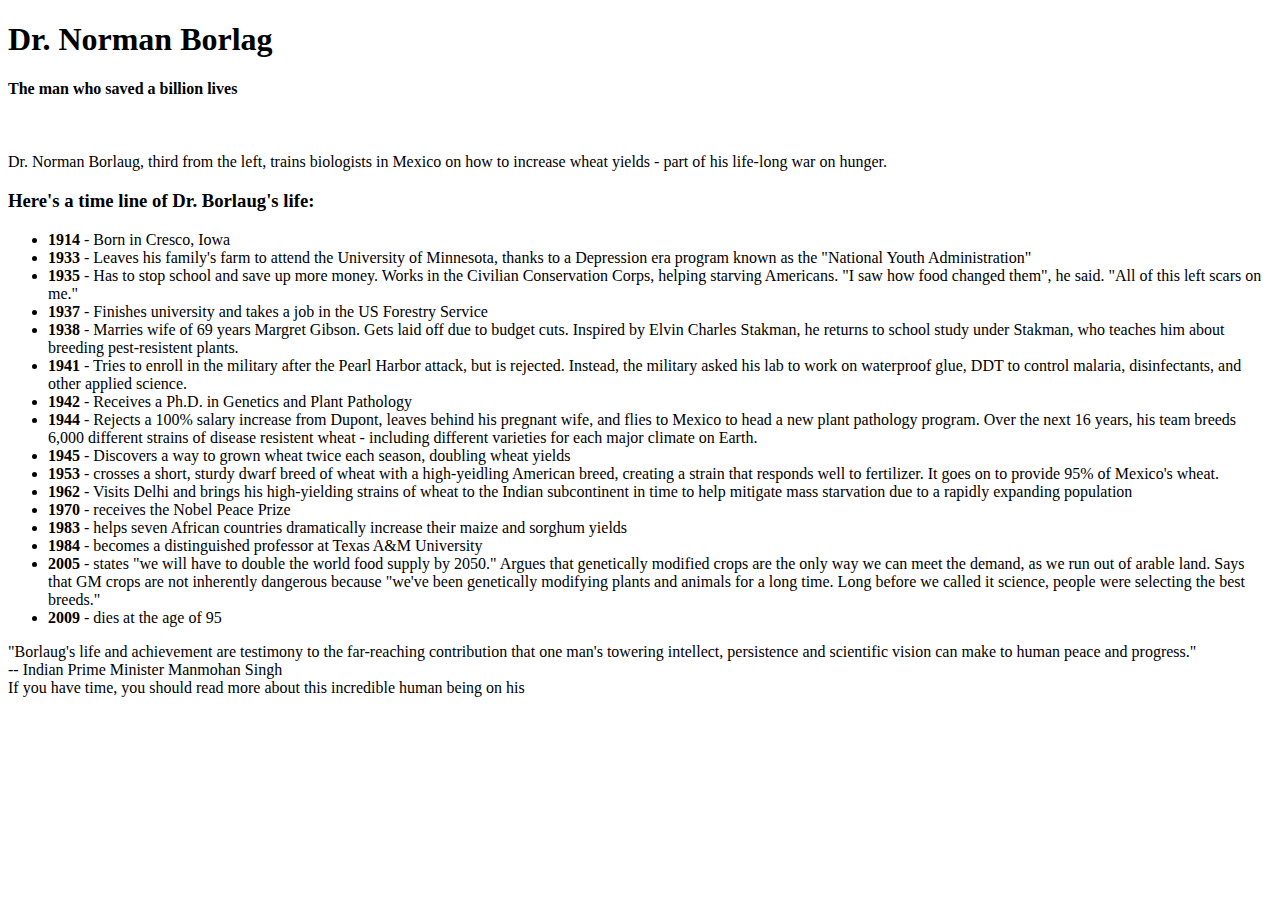
==== tribute-page/index.html @ de0eeeb4 "Added files from previous directory" ====
<!DOCTYPE html>
<html lang="en">
<head>
    <meta charset="UTF-8">
    <meta http-equiv="X-UA-Compatible" content="IE=edge">
    <meta name="viewport" content="width=device-width, initial-scale=1.0">
    <title>Tribute page</title>
    <link rel="stylesheet" href="style.css">
</head>
<body>
    <div class="header-container">
        <div class="header">
            <h1>Dr. Norman Borlag</h1>
            <h4>The man who saved a billion lives</h4>
        </div>     
    </div>
    <div class="image-container">
        <div class="image">
            <img src="https://cdn.freecodecamp.org/testable-projects-fcc/images/tribute-page-main-image.jpg" alt="">
            <p>Dr. Norman Borlaug, third from the left, trains biologists in Mexico on how to increase wheat yields - part of his life-long war on hunger.</p>
        </div>
    </div>
    <div class="main-container">
        <div class="headline">
            <h3>Here's a time line of Dr. Borlaug's life:</h3>
        </div>
        <ul class="biography">
            <li><strong>1914 </strong>- Born in Cresco, Iowa</li>
            <li><strong>1933 </strong> - Leaves his family's farm to attend the University of Minnesota, thanks to a Depression era program known as the "National Youth Administration"</li>
            <li>
                <strong>1935 </strong> - Has to stop school and save up more money. Works in the Civilian Conservation Corps, helping starving Americans. "I saw how food changed them", he said. "All of this left scars on me."
            </li>
            <li><strong>1937 </strong> - Finishes university and takes a job in the US Forestry Service</li>
            <li><strong>1938 </strong> - Marries wife of 69 years Margret Gibson. Gets laid off due to budget cuts. Inspired by Elvin Charles Stakman, he returns to school study under Stakman, who teaches him about breeding pest-resistent plants.</li>
            <li><strong>1941 </strong> - Tries to enroll in the military after the Pearl Harbor attack, but is rejected. Instead, the military asked his lab to work on waterproof glue, DDT to control malaria, disinfectants, and other applied science.</li>
            <li><strong>1942 </strong> - Receives a Ph.D. in Genetics and Plant Pathology</li>
            <li><strong>1944 </strong> - Rejects a 100% salary increase from Dupont, leaves behind his pregnant wife, and flies to Mexico to head a new plant pathology program. Over the next 16 years, his team breeds 6,000 different strains of disease resistent wheat - including different varieties for each major climate on Earth.
            </li>
            <li><strong>1945 </strong> - Discovers a way to grown wheat twice each season, doubling wheat yields</li>
            <li><strong>1953 </strong> - crosses a short, sturdy dwarf breed of wheat with a high-yeidling American breed, creating a strain that responds well to fertilizer. It goes on to provide 95% of Mexico's wheat.</li>
            <li><strong>1962 </strong> - Visits Delhi and brings his high-yielding strains of wheat to the Indian subcontinent in time to help mitigate mass starvation due to a rapidly expanding population</li>
            <li><strong>1970 </strong> - receives the Nobel Peace Prize</li>
            <li><strong>1983</strong> - helps seven African countries dramatically increase their maize and sorghum yields</li>
            <li><strong>1984 </strong> - becomes a distinguished professor at Texas A&M University</li>
            <li><strong>2005 </strong> -  states "we will have to double the world food supply by 2050." Argues that genetically modified crops are the only way we can meet the demand, as we run out of arable land. Says that GM crops are not inherently dangerous because "we've been genetically modifying plants and animals for a long time. Long before we called it science, people were selecting the best breeds."</li>
            <li><strong>2009 </strong> - dies at the age of 95</li>
        </ul>
        <div class="quote">
            <div class="quote-text">
                "Borlaug's life and achievement are testimony to the far-reaching contribution that one man's towering intellect, persistence and scientific vision can make to human peace and progress."
            </div>
            <div class="qoute-author">-- Indian Prime Minister Manmohan Singh</div>
        </div>
        <div class="footer">
            If you have time, you should read more about this incredible human being on his 
            <a href="https://en.wikipedia.org/wiki/Norman_Borlaug"></a>
        </div>
    </div> 
</body>
</html>
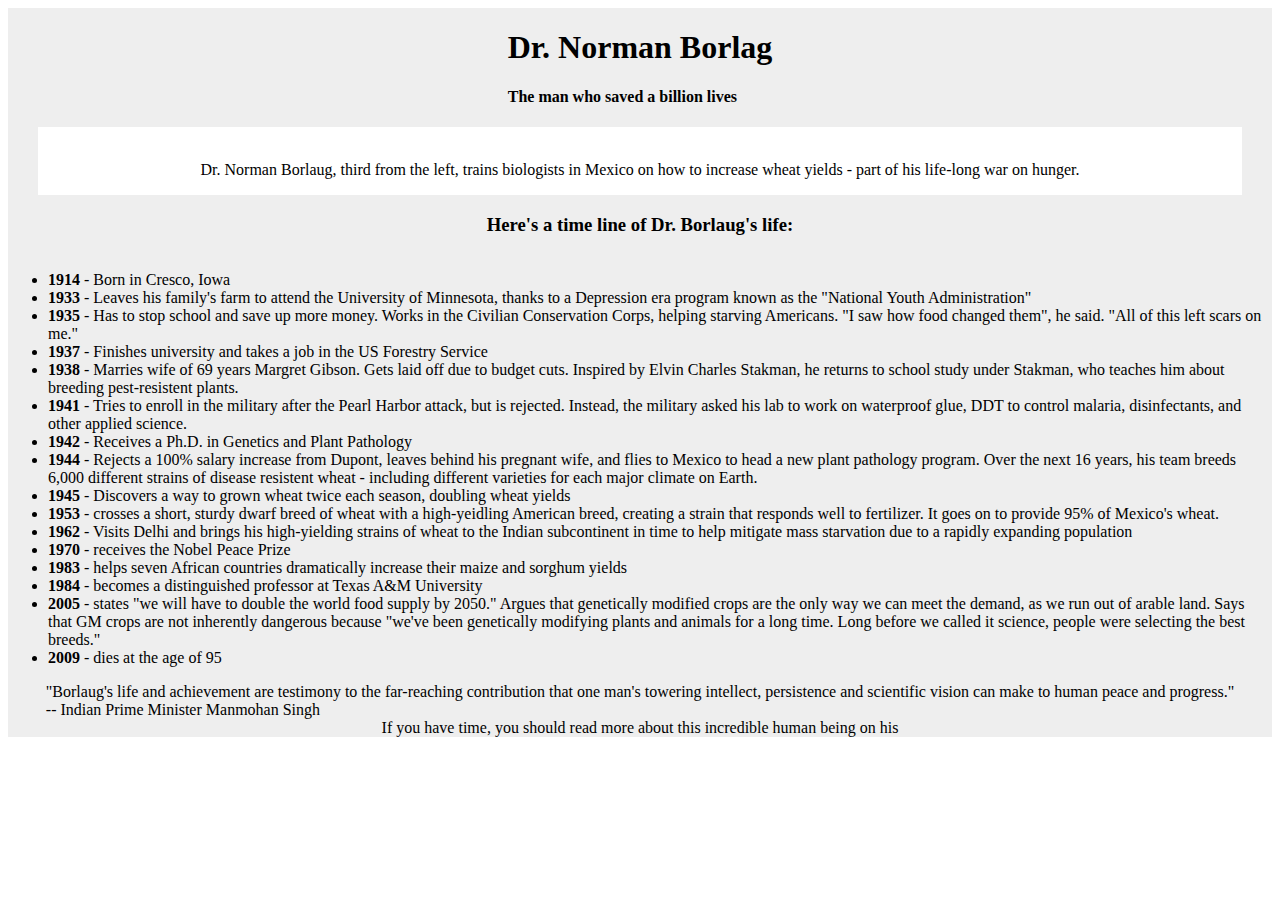
==== commit 9731a5f7: "Add background color and flexbox" ====
--- a/tribute-page/index.html
+++ b/tribute-page/index.html
@@ -8,53 +8,56 @@
     <link rel="stylesheet" href="style.css">
 </head>
 <body>
-    <div class="header-container">
-        <div class="header">
-            <h1>Dr. Norman Borlag</h1>
-            <h4>The man who saved a billion lives</h4>
-        </div>     
+    <div class="main">
+        <div class="header-container">
+            <div class="header">
+                <h1  id="title">Dr. Norman Borlag</h1>
+                <h4>The man who saved a billion lives</h4>
+            </div>     
+        </div>
+        <div class="image-container">
+            <div class="image">
+                <img src="https://cdn.freecodecamp.org/testable-projects-fcc/images/tribute-page-main-image.jpg" alt="">
+                <p>Dr. Norman Borlaug, third from the left, trains biologists in Mexico on how to increase wheat yields - part of his life-long war on hunger.</p>
+            </div>
+        </div>
+        <div class="main-container">
+            <div class="headline">
+                <h3>Here's a time line of Dr. Borlaug's life:</h3>
+            </div>
+            <ul class="biography">
+                <li><strong>1914 </strong>- Born in Cresco, Iowa</li>
+                <li><strong>1933 </strong> - Leaves his family's farm to attend the University of Minnesota, thanks to a Depression era program known as the "National Youth Administration"</li>
+                <li>
+                    <strong>1935 </strong> - Has to stop school and save up more money. Works in the Civilian Conservation Corps, helping starving Americans. "I saw how food changed them", he said. "All of this left scars on me."
+                </li>
+                <li><strong>1937 </strong> - Finishes university and takes a job in the US Forestry Service</li>
+                <li><strong>1938 </strong> - Marries wife of 69 years Margret Gibson. Gets laid off due to budget cuts. Inspired by Elvin Charles Stakman, he returns to school study under Stakman, who teaches him about breeding pest-resistent plants.</li>
+                <li><strong>1941 </strong> - Tries to enroll in the military after the Pearl Harbor attack, but is rejected. Instead, the military asked his lab to work on waterproof glue, DDT to control malaria, disinfectants, and other applied science.</li>
+                <li><strong>1942 </strong> - Receives a Ph.D. in Genetics and Plant Pathology</li>
+                <li><strong>1944 </strong> - Rejects a 100% salary increase from Dupont, leaves behind his pregnant wife, and flies to Mexico to head a new plant pathology program. Over the next 16 years, his team breeds 6,000 different strains of disease resistent wheat - including different varieties for each major climate on Earth.
+                </li>
+                <li><strong>1945 </strong> - Discovers a way to grown wheat twice each season, doubling wheat yields</li>
+                <li><strong>1953 </strong> - crosses a short, sturdy dwarf breed of wheat with a high-yeidling American breed, creating a strain that responds well to fertilizer. It goes on to provide 95% of Mexico's wheat.</li>
+                <li><strong>1962 </strong> - Visits Delhi and brings his high-yielding strains of wheat to the Indian subcontinent in time to help mitigate mass starvation due to a rapidly expanding population</li>
+                <li><strong>1970 </strong> - receives the Nobel Peace Prize</li>
+                <li><strong>1983</strong> - helps seven African countries dramatically increase their maize and sorghum yields</li>
+                <li><strong>1984 </strong> - becomes a distinguished professor at Texas A&M University</li>
+                <li><strong>2005 </strong> -  states "we will have to double the world food supply by 2050." Argues that genetically modified crops are the only way we can meet the demand, as we run out of arable land. Says that GM crops are not inherently dangerous because "we've been genetically modifying plants and animals for a long time. Long before we called it science, people were selecting the best breeds."</li>
+                <li><strong>2009 </strong> - dies at the age of 95</li>
+            </ul>
+            <div class="quote">
+                <div class="quote-text">
+                    "Borlaug's life and achievement are testimony to the far-reaching contribution that one man's towering intellect, persistence and scientific vision can make to human peace and progress."
+                </div>
+                <div class="qoute-author">-- Indian Prime Minister Manmohan Singh</div>
+            </div>
+            <div class="footer">
+                If you have time, you should read more about this incredible human being on his 
+                <a href="https://en.wikipedia.org/wiki/Norman_Borlaug"></a>
+            </div>
+        </div> 
     </div>
-    <div class="image-container">
-        <div class="image">
-            <img src="https://cdn.freecodecamp.org/testable-projects-fcc/images/tribute-page-main-image.jpg" alt="">
-            <p>Dr. Norman Borlaug, third from the left, trains biologists in Mexico on how to increase wheat yields - part of his life-long war on hunger.</p>
-        </div>
-    </div>
-    <div class="main-container">
-        <div class="headline">
-            <h3>Here's a time line of Dr. Borlaug's life:</h3>
-        </div>
-        <ul class="biography">
-            <li><strong>1914 </strong>- Born in Cresco, Iowa</li>
-            <li><strong>1933 </strong> - Leaves his family's farm to attend the University of Minnesota, thanks to a Depression era program known as the "National Youth Administration"</li>
-            <li>
-                <strong>1935 </strong> - Has to stop school and save up more money. Works in the Civilian Conservation Corps, helping starving Americans. "I saw how food changed them", he said. "All of this left scars on me."
-            </li>
-            <li><strong>1937 </strong> - Finishes university and takes a job in the US Forestry Service</li>
-            <li><strong>1938 </strong> - Marries wife of 69 years Margret Gibson. Gets laid off due to budget cuts. Inspired by Elvin Charles Stakman, he returns to school study under Stakman, who teaches him about breeding pest-resistent plants.</li>
-            <li><strong>1941 </strong> - Tries to enroll in the military after the Pearl Harbor attack, but is rejected. Instead, the military asked his lab to work on waterproof glue, DDT to control malaria, disinfectants, and other applied science.</li>
-            <li><strong>1942 </strong> - Receives a Ph.D. in Genetics and Plant Pathology</li>
-            <li><strong>1944 </strong> - Rejects a 100% salary increase from Dupont, leaves behind his pregnant wife, and flies to Mexico to head a new plant pathology program. Over the next 16 years, his team breeds 6,000 different strains of disease resistent wheat - including different varieties for each major climate on Earth.
-            </li>
-            <li><strong>1945 </strong> - Discovers a way to grown wheat twice each season, doubling wheat yields</li>
-            <li><strong>1953 </strong> - crosses a short, sturdy dwarf breed of wheat with a high-yeidling American breed, creating a strain that responds well to fertilizer. It goes on to provide 95% of Mexico's wheat.</li>
-            <li><strong>1962 </strong> - Visits Delhi and brings his high-yielding strains of wheat to the Indian subcontinent in time to help mitigate mass starvation due to a rapidly expanding population</li>
-            <li><strong>1970 </strong> - receives the Nobel Peace Prize</li>
-            <li><strong>1983</strong> - helps seven African countries dramatically increase their maize and sorghum yields</li>
-            <li><strong>1984 </strong> - becomes a distinguished professor at Texas A&M University</li>
-            <li><strong>2005 </strong> -  states "we will have to double the world food supply by 2050." Argues that genetically modified crops are the only way we can meet the demand, as we run out of arable land. Says that GM crops are not inherently dangerous because "we've been genetically modifying plants and animals for a long time. Long before we called it science, people were selecting the best breeds."</li>
-            <li><strong>2009 </strong> - dies at the age of 95</li>
-        </ul>
-        <div class="quote">
-            <div class="quote-text">
-                "Borlaug's life and achievement are testimony to the far-reaching contribution that one man's towering intellect, persistence and scientific vision can make to human peace and progress."
-            </div>
-            <div class="qoute-author">-- Indian Prime Minister Manmohan Singh</div>
-        </div>
-        <div class="footer">
-            If you have time, you should read more about this incredible human being on his 
-            <a href="https://en.wikipedia.org/wiki/Norman_Borlaug"></a>
-        </div>
-    </div> 
+    
 </body>
 </html>--- a/tribute-page/style.css
+++ b/tribute-page/style.css
@@ -0,0 +1,22 @@
+.main {
+    background-color: #eeeeee;
+}
+
+.header-container {
+    display: flex;
+    justify-content: center;
+}
+
+.image-container {
+    display: flex;
+    justify-content: center;
+    background-color: white;
+    margin: 0 30px;
+}
+
+.main-container {
+    display: flex;
+    flex-direction: column;
+    align-items: center;
+}
+
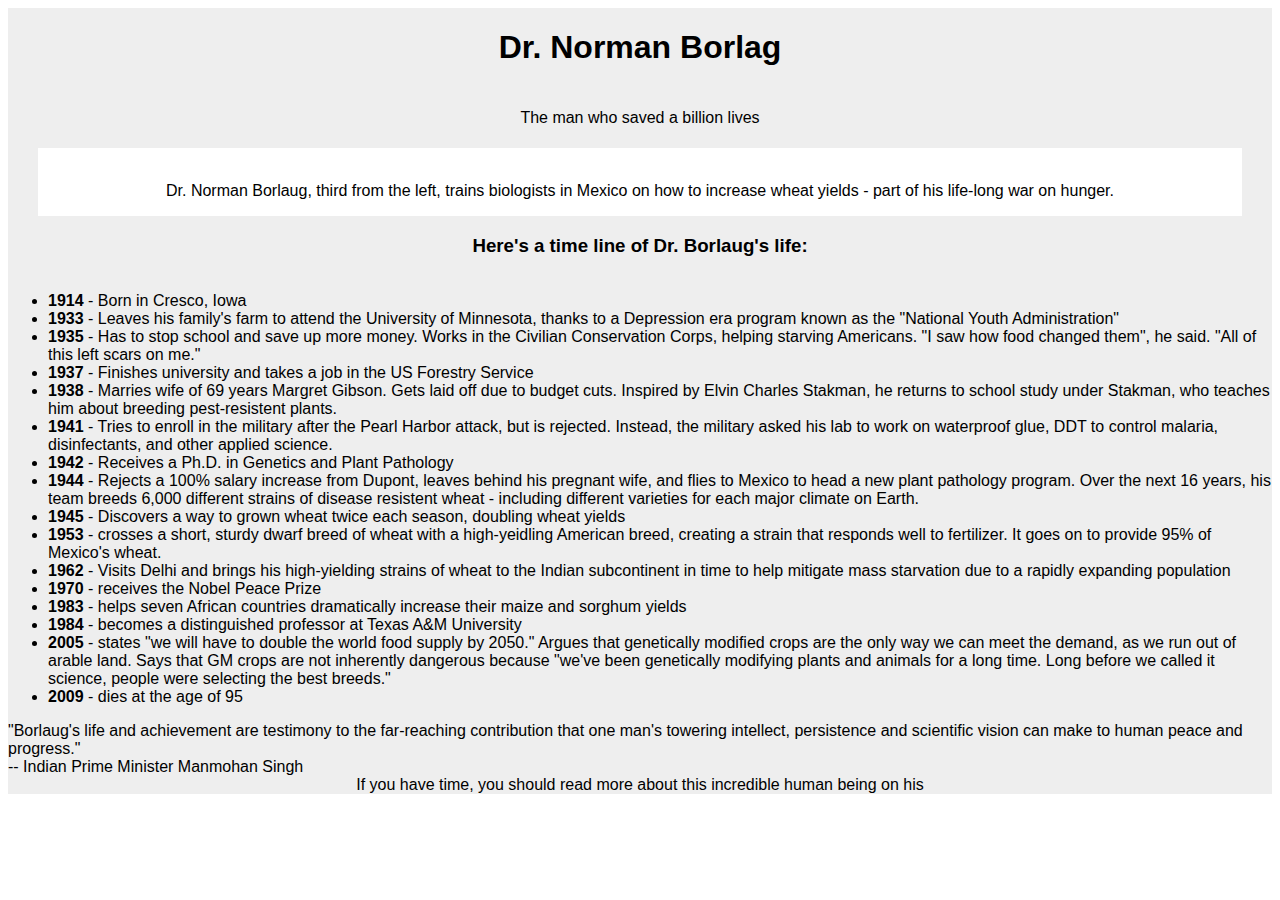
==== commit c5fea097: "Add font family" ====
--- a/tribute-page/index.html
+++ b/tribute-page/index.html
@@ -12,7 +12,7 @@
         <div class="header-container">
             <div class="header">
                 <h1  id="title">Dr. Norman Borlag</h1>
-                <h4>The man who saved a billion lives</h4>
+                <h4 class="sub-title">The man who saved a billion lives</h4>
             </div>     
         </div>
         <div class="image-container">
--- a/tribute-page/style.css
+++ b/tribute-page/style.css
@@ -1,7 +1,19 @@
+body {
+    font-family: 'Segoe UI', Tahoma, Geneva, Verdana, sans-serif;
+}
+
+.sub-title {
+    font-weight: 300;
+}
 .main {
     background-color: #eeeeee;
 }
 
+.header {
+    display: flex;
+    flex-direction: column;
+    align-items: center;
+}
 .header-container {
     display: flex;
     justify-content: center;
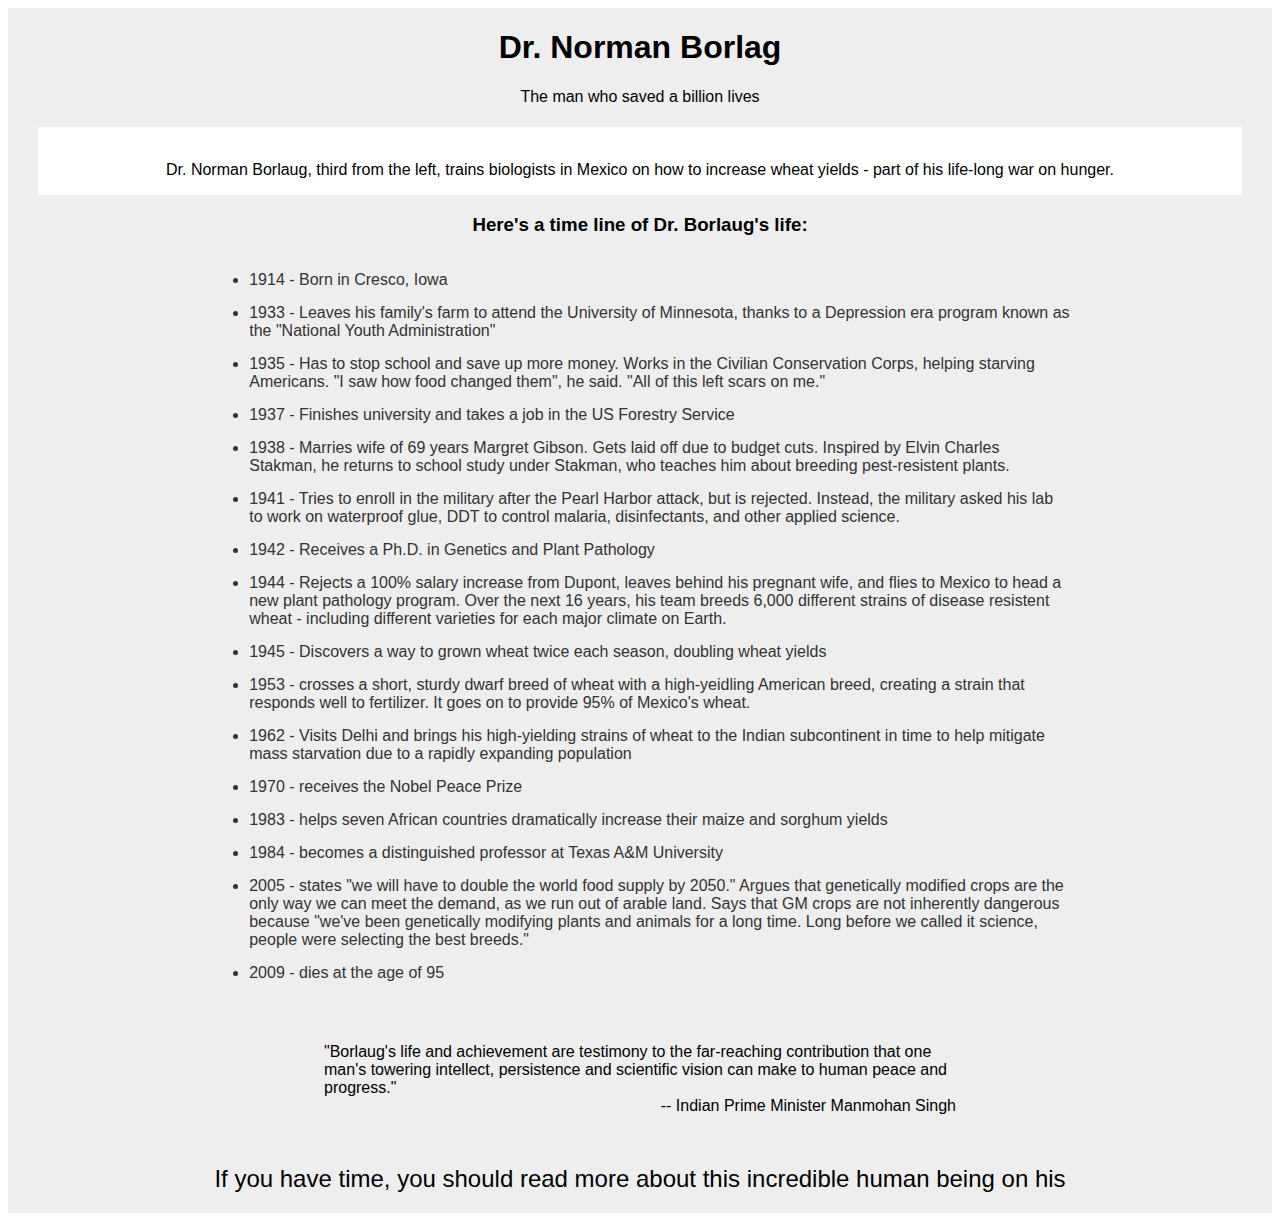
==== commit aab03044: "Fix shrink behaviour" ====
--- a/tribute-page/index.html
+++ b/tribute-page/index.html
@@ -18,6 +18,8 @@
         <div class="image-container">
             <div class="image">
                 <img src="https://cdn.freecodecamp.org/testable-projects-fcc/images/tribute-page-main-image.jpg" alt="">
+            </div>
+            <div class="center">
                 <p>Dr. Norman Borlaug, third from the left, trains biologists in Mexico on how to increase wheat yields - part of his life-long war on hunger.</p>
             </div>
         </div>
--- a/tribute-page/style.css
+++ b/tribute-page/style.css
@@ -2,7 +2,12 @@
     font-family: 'Segoe UI', Tahoma, Geneva, Verdana, sans-serif;
 }
 
+.title {
+    padding-bottom: 20px;
+    margin-bottom: 15px;
+}
 .sub-title {
+    margin-top: 0;
     font-weight: 300;
 }
 .main {
@@ -21,7 +26,8 @@
 
 .image-container {
     display: flex;
-    justify-content: center;
+    flex-direction: column;
+    align-items: center;
     background-color: white;
     margin: 0 30px;
 }
@@ -32,3 +38,35 @@
     align-items: center;
 }
 
+.biography {
+    min-width: 50%;
+    max-width: 65%;
+    
+    font-weight: 100;
+    color: #333333;
+}
+
+.quote {
+    display: flex;
+    min-width: 50%;
+    max-width: 65%;
+    flex-direction: column;
+    margin: 30px 370px
+}
+
+.quote-text {
+    align-self: flex-start;
+}
+.qoute-author {
+    align-self: flex-end;
+}
+li {
+    padding-bottom: 15px;
+}
+
+.footer {
+    display: block;
+    padding: 20px;
+    font-size: 24px;
+    font-weight: 500;
+}